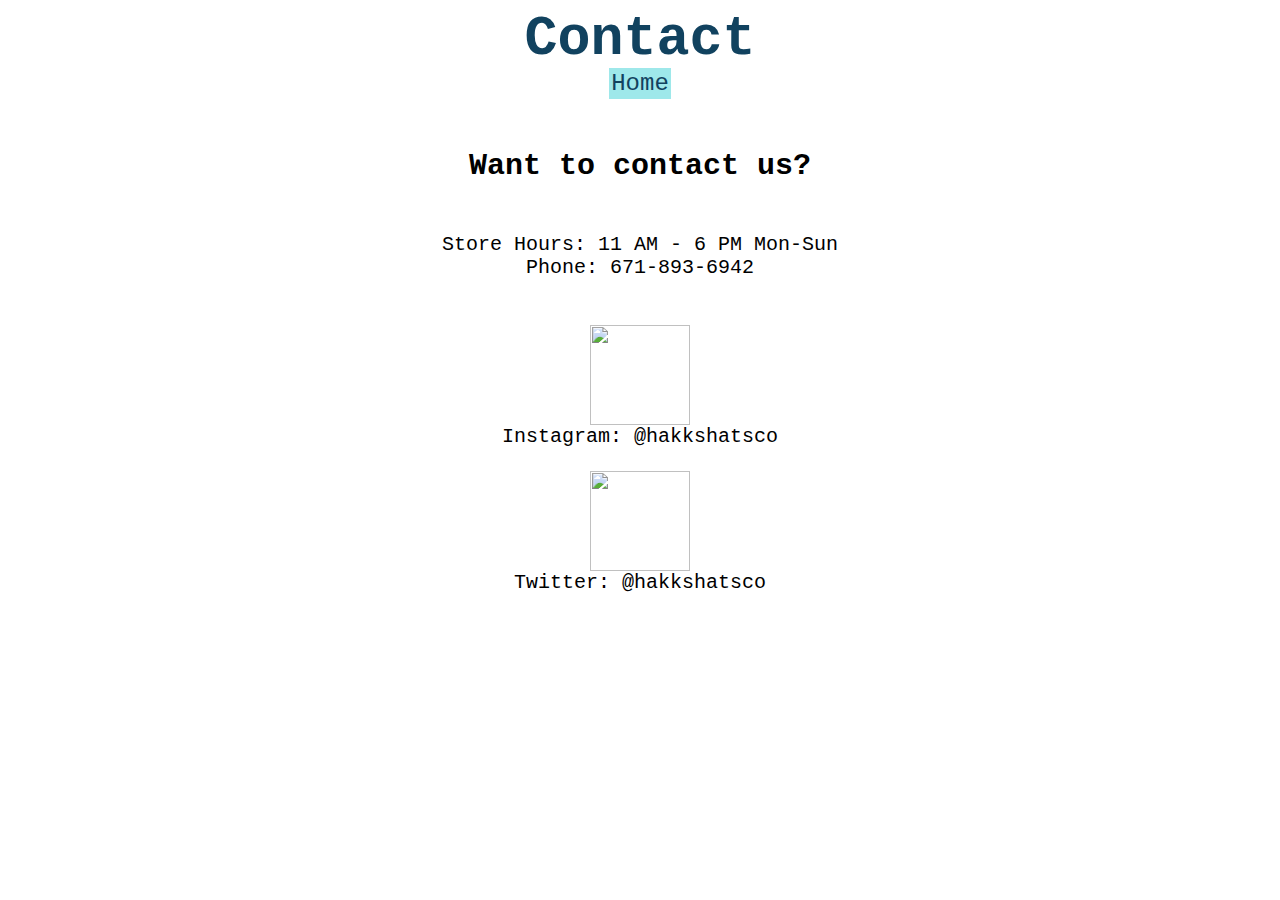
==== hw2_contactPage.html @ 168cacb5 "Add files via upload" ====
<html>

<head>
    <TITLE>Hakks Hats</TITLE>
    <link rel="stylesheet" href="my_style.css">

    <style>

    .homebutton {background-color: #9ee8ea;}
        
    .margin-auto{margin:0 auto};


    a {text-align: center;}
    a {color: #11425f;}

    body {
            background-image: url('keyboard2.jpg');
            
        }
    
        img { width: 100px;
               }   
    
    h5 {font-size: 30px;}
    h6 {text-align: center;
        font-size: 20px}


    .center {
        display: block;
        margin-left: auto;
        margin-right: auto;
    }
        
    </style>


</head>

    <body>

    
         
        <div class="banner">
            <div>
                
              <h1>Contact</h1>
                   
            </div>  
          </div>

          <div class = "button homebutton">

            <a style href="hw2_homepage.html">Home</a>

        </div>
        <h5>Want to contact us?</h5>
        Store Hours: 11 AM - 6 PM Mon-Sun
        <br>
        Phone: 671-893-6942

        <br><br><br>

        <img src="realigLogo.jpg" class = "center"/> 
        Instagram: @hakkshatsco
        <br>
        <br>
        <img src="twitterIcon.jpg" class = "center"/> Twitter: @hakkshatsco

        


    </body>

</html>
---- my_style.css ----
.banner {
    
    background-image: url('blueBackground.jpg');
    height: 60px;
    background-position: left top;
    background-attachment: fixed;
    }

.button {
    position:relative;
    display: inline-block;
    color: #11425f;
    text-align: center;
    font-size: 24px;
    cursor: pointer;
    padding:2px;
}
    
body {
    background-repeat: no-repeat;
    background-attachment: fixed;  
    background-blend-mode: soft-light;
    
    background-size: cover;

    text-align: center;
    font-size: 20px;
    font-family: 'Courier New', Courier, monospace;
}



h1 {font-size:55px; font-family: 'Courier New', Courier, monospace; 
    color: #11425f;
    text-align: center;}

h5 {font-size: 20px;
    text-align: center}

a { text-decoration: none }
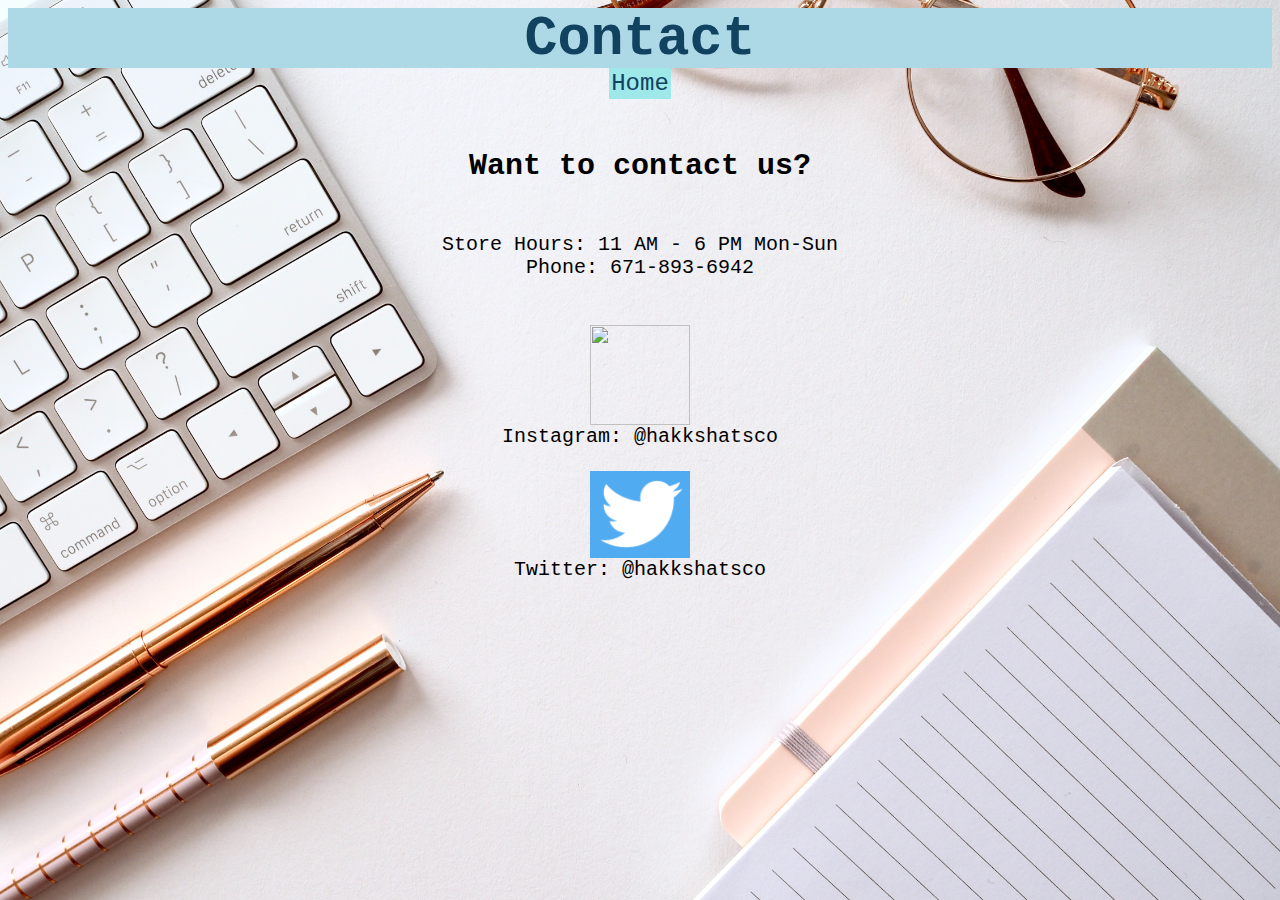
==== commit f5447e86: "Update hw2_contactPage.html" ====
--- a/hw2_contactPage.html
+++ b/hw2_contactPage.html
@@ -52,7 +52,7 @@
 
           <div class = "button homebutton">
 
-            <a style href="hw2_homepage.html">Home</a>
+            <a style href="index.html">Home</a>
 
         </div>
         <h5>Want to contact us?</h5>
@@ -73,4 +73,4 @@
 
     </body>
 
-</html>+</html>
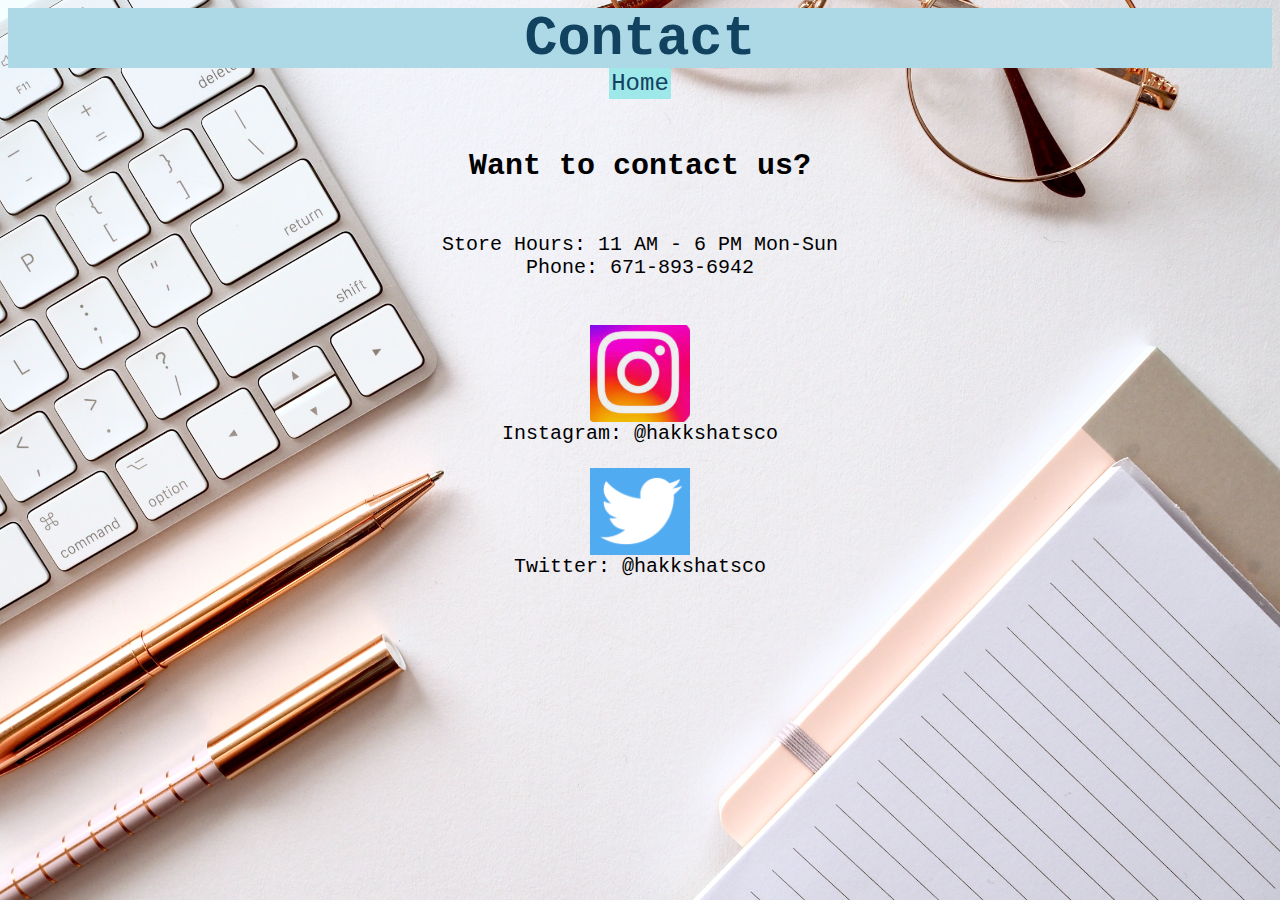
==== commit f4b40071: "Update hw2_contactPage.html" ====
--- a/hw2_contactPage.html
+++ b/hw2_contactPage.html
@@ -1,76 +1,53 @@
-<html>
-
-<head>
+<html>  
+    <head>
     <TITLE>Hakks Hats</TITLE>
     <link rel="stylesheet" href="my_style.css">
 
     <style>
 
     .homebutton {background-color: #9ee8ea;}
-        
-    .margin-auto{margin:0 auto};
 
-
-    a {text-align: center;}
-    a {color: #11425f;}
+    a {text-align: center; color: #11425f;}
 
     body {
             background-image: url('keyboard2.jpg');
-            
         }
-    
-        img { width: 100px;
-               }   
+
+    img { width: 100px;}   
     
     h5 {font-size: 30px;}
-    h6 {text-align: center;
-        font-size: 20px}
-
+    h6 {text-align: center; font-size: 20px}
 
     .center {
         display: block;
         margin-left: auto;
         margin-right: auto;
     }
-        
     </style>
-
-
-</head>
+    </head>
 
     <body>
-
-    
          
         <div class="banner">
             <div>
-                
               <h1>Contact</h1>
-                   
             </div>  
           </div>
 
           <div class = "button homebutton">
+            <a style href="index.html">Home</a>
+        </div>
 
-            <a style href="index.html">Home</a>
-
-        </div>
         <h5>Want to contact us?</h5>
         Store Hours: 11 AM - 6 PM Mon-Sun
         <br>
         Phone: 671-893-6942
-
         <br><br><br>
 
-        <img src="realigLogo.jpg" class = "center"/> 
+        <img src="realiglogo.jpg" class = "center"/> 
         Instagram: @hakkshatsco
-        <br>
-        <br>
+        <br><br>
         <img src="twitterIcon.jpg" class = "center"/> Twitter: @hakkshatsco
-
-        
-
-
     </body>
 
 </html>
--- a/my_style.css
+++ b/my_style.css
@@ -1,4 +1,3 @@
-
 .banner {
     
     background-image: url('blueBackground.jpg');
